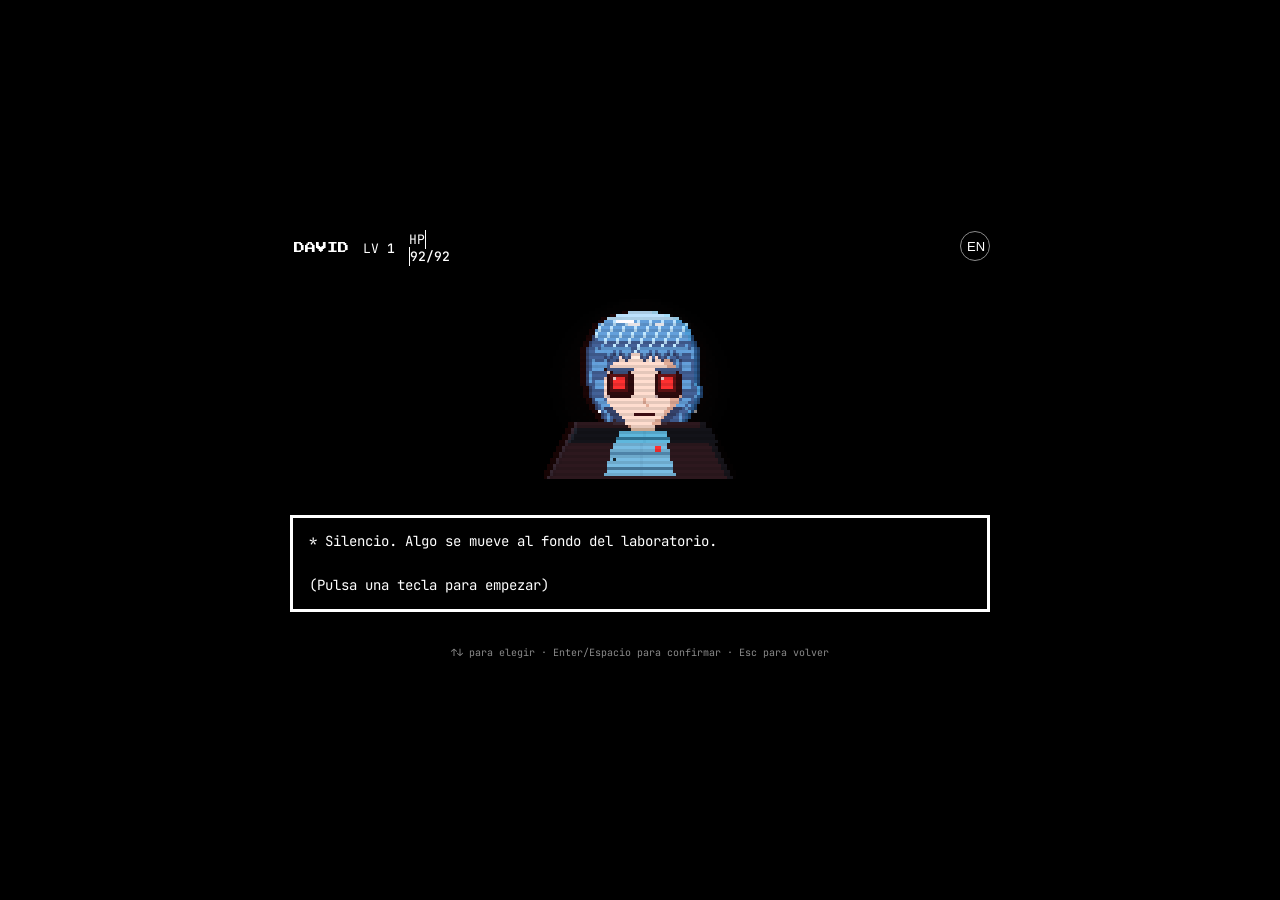
==== secret.html @ 0ebebb21 "Primera versión de la web personal Portada con widgets, página de contacto (Web3Forms) y combate sec" ====
<!DOCTYPE html>
<html lang="es">
<head>
<meta charset="UTF-8">
<meta name="viewport" content="width=device-width, initial-scale=1">
<title>???</title>
<meta name="robots" content="noindex">
<!-- Tipografías: JetBrains Mono para texto (ya la usa el resto de la web) + Press Start 2P
     solo para títulos y botones, para que huela a videojuego retro sin perder legibilidad. -->
<link rel="preconnect" href="https://fonts.googleapis.com">
<link rel="preconnect" href="https://fonts.gstatic.com" crossorigin>
<link href="https://fonts.googleapis.com/css2?family=JetBrains+Mono:wght@400;500&family=Press+Start+2P&display=swap" rel="stylesheet">
<style>
  :root{ --w:#fff; --y:#ffd400; --r:#ff3232; --b:#5db3ff; --g:#5cff8a; --dim:#8a8a8a; }
  *{ box-sizing:border-box; }
  html,body{ margin:0; height:100%; background:#000; overflow:hidden; }
  body{
    display:flex; align-items:center; justify-content:center;
    font-family:"JetBrains Mono", monospace; color:var(--w); user-select:none;
  }
  .pixel{ font-family:"Press Start 2P", monospace; }

  /* Pantalla de batalla: proporción fija, como una ventana de juego dentro de la página */
  .battle{ position:relative; width:min(96vw, 700px); aspect-ratio:16/10; display:flex; flex-direction:column; gap:10px; }

  /* Barra superior: nombre + LV + HP del jugador */
  .hud{ display:flex; align-items:center; gap:14px; font-size:13px; padding:0 4px; }
  .hud b{ font-weight:500; }
  .hpbar{ width:90px; height:12px; background:#5a1010; border:1px solid var(--w); }
  .hpbar i{ display:block; height:100%; background:var(--y); }

  /* Botón de idioma, arriba a la derecha, mismo lenguaje visual que el resto de la web */
  .langBtn{
    position:absolute; top:0; right:0; width:30px; height:30px; border-radius:50%;
    border:1px solid var(--dim); background:#000; color:var(--w); cursor:pointer;
    display:grid; place-items:center; font-size:13px;
  }
  .langBtn:hover{ border-color:var(--w); }

  /* Retrato del jefe: aquí va tu sprite (sustituye el rectángulo de marcador) */
  .boss{ flex:1; display:flex; align-items:center; justify-content:center; min-height:0; }
  .boss__art{ width:192px; height:192px; image-rendering:pixelated; image-rendering:crisp-edges; }

  /* Marcas de esquina en el cuadro de diálogo, como en las cajas de texto de las
     batallas: un detalle pequeño que vende mucho el "esto es una interfaz de juego". */
  .dialogue{ position:relative; }
  .dialogue::before, .dialogue::after{
    content:''; position:absolute; width:9px; height:9px; border:var(--w) solid; opacity:.9;
  }
  .dialogue::before{ top:-3px; left:-3px; border-width:3px 0 0 3px; }
  .dialogue::after{ bottom:-3px; right:-3px; border-width:0 3px 3px 0; }

  /* Caja de diálogo: lo que dice el jefe. El texto entra letra a letra (ver secret.js) */
  .dialogue{
    border:3px solid var(--w); background:#000; padding:12px 16px; min-height:64px;
    font-size:14px; line-height:1.6; white-space:pre-wrap;
  }

  /* Caja de batalla (esquivar balas). Se muestra solo durante el turno del jefe */
  .box{ display:none; align-self:center; image-rendering:pixelated; border:3px solid var(--w); background:#000; }
  .box.show{ display:block; animation:boxIn .28s var(--ease, ease-out); }
  .box.hit{ animation:boxShake .2s linear; }
  @keyframes boxIn{ from{ opacity:0; transform:scale(.9); } to{ opacity:1; transform:scale(1); } }
  @keyframes boxShake{ 0%,100%{ transform:translateX(0); } 25%{ transform:translateX(-5px); } 75%{ transform:translateX(5px); } }
  .battle.in-box .dialogue, .battle.in-box .menu{ display:none; }
  .battle.in-box .boss{ flex:0 0 0px; min-height:0; }

  /* El diálogo y el menú «entran» al aparecer, para que el cambio de turno no sea un corte seco */
  .dialogue, .menu{ animation:softIn .22s ease-out; }
  @keyframes softIn{ from{ opacity:0; transform:translateY(4px); } to{ opacity:1; transform:translateY(0); } }

  /* Menú principal: FIGHT / ACT / ITEM / MERCY */
  .menu{ display:flex; gap:10px; }
  .menu[hidden]{ display:none; }                 /* oculto durante la espera previa a la pelea, ver beginBattle en secret.js */
  .menu button{
    flex:1; font-family:inherit; font-size:15px; padding:10px 0; cursor:pointer;
    background:#000; color:var(--w); border:3px solid var(--w);
  }
  .menu button[data-act="fight"]{ border-color:var(--r); color:var(--r); }
  .menu button[data-act="act"]{ border-color:var(--b); color:var(--b); }
  .menu button[data-act="item"]{ border-color:var(--g); color:var(--g); }
  .menu button[data-act="mercy"]{ border-color:var(--y); color:var(--y); }
  .menu button.is-sel{ background:currentColor; }
  .menu button.is-sel span{ color:#000; }
  .menu button:disabled{ opacity:.35; cursor:default; }
  .menu button.mercy-ready{ animation:pulse 1s ease-in-out infinite; }
  @keyframes pulse{ 50%{ box-shadow:0 0 0 3px var(--y); } }

  /* Submenús de ACT / ITEM / MERCY: lista a la izquierda, descripción a la derecha */
  .sub{ display:none; border:3px solid var(--w); flex:1; min-height:0; }
  .sub.show{ display:flex; }
  .sub__list{ width:45%; border-right:2px solid var(--w); overflow:auto; padding:6px; }
  .sub__list button{
    display:block; width:100%; text-align:left; font-family:inherit; font-size:13px;
    background:none; color:var(--w); border:0; padding:6px 4px; cursor:pointer;
  }
  .sub__list button.is-sel{ color:var(--y); }
  .sub__list button.is-sel::before{ content:"❤ "; }
  .sub__desc{ flex:1; padding:10px; font-size:12px; line-height:1.7; white-space:pre-wrap; }

  .hint{ text-align:center; font-size:10px; color:var(--dim); }

  .btn-restart{
    align-self:center; font-family:inherit; font-size:14px; padding:10px 20px; cursor:pointer;
    background:#000; color:var(--y); border:3px solid var(--y); margin-top:4px;
  }
  .btn-restart:hover{ background:var(--y); color:#000; }

  @media (max-width:560px){
    .hud{ font-size:11px; } .dialogue{ font-size:12px; }
    .menu button{ font-size:12px; padding:8px 0; }
  }

  /* Pantalla de derrota, al estilo de la pantalla negra de Undertale: silencio, negro,
     y el texto entra despacio en rojo. Solo se usa cuando el JUGADOR pierde (ver
     showEnding('hurt') en secret.js) — los demás finales se quedan en la caja de diálogo normal. */
  .gameover{
    position:absolute; inset:0; background:#000; z-index:5;
    display:flex; flex-direction:column; align-items:center; justify-content:center; gap:22px;
    opacity:0; animation:goFadeIn 1.6s ease-in forwards;
  }
  .gameover[hidden]{ display:none; }
  .gameover__title{
    font-size:clamp(20px,5vw,34px); color:#c40000; letter-spacing:.08em;
    text-shadow:0 0 14px rgba(196,0,0,.7);
  }
  .gameover__sub{ font-size:12px; color:#7a1414; opacity:0; animation:goFadeIn 1.2s ease-in 1.4s forwards; }
  .gameover .btn-restart{ opacity:0; animation:goFadeIn 1s ease-in 2.4s forwards; }
  @keyframes goFadeIn{ to{ opacity:1; } }
</style>
</head>
<body>

  <div class="battle" id="battle">
    <button class="langBtn" id="langBtn" type="button" aria-label="Translate to English" title="Translate to English">EN</button>

    <!-- Pantalla de derrota estilo Undertale. Oculta salvo cuando el jugador pierde. -->
    <div class="gameover" id="gameOverScreen" hidden>
      <p class="gameover__title pixel" data-i18n="goTitle">* Te has quedado sin PS.</p>
      <p class="gameover__sub" data-i18n="goSub">Pero sigue intentándolo.</p>
      <button class="btn-restart" id="restartBtnGO" type="button" data-i18n="restart">↻ Jugar de nuevo</button>
    </div>

    <div class="hud">
      <span class="pixel" style="font-size:11px" id="plName">DAVID</span>
      <span>LV <b id="plLv">1</b></span>
      <span>HP <span class="hpbar"><i id="plHpFill"></i></span> <b id="plHpNum">92/92</b></span>
    </div>

    <div class="boss" id="bossWrap">
      <canvas class="boss__art" id="bossCanvas" width="64" height="64"></canvas>
    </div>

    <p class="dialogue" id="dialogue"></p>

    <!-- Solo se ve al llegar a un final (ver showEnding en secret.js) -->
    <button class="btn-restart" id="restartBtn" type="button" hidden data-i18n="restart">↻ Jugar de nuevo</button>

    <canvas class="box" id="box" width="360" height="170"></canvas>

    <div class="menu" id="menu" hidden>
      <button data-act="fight"><span class="pixel" data-i18n="btn.fight">LUCHAR</span></button>
      <button data-act="act"><span class="pixel" data-i18n="btn.act">ACTUAR</span></button>
      <button data-act="item"><span class="pixel" data-i18n="btn.item">OBJETO</span></button>
      <button data-act="mercy"><span class="pixel" data-i18n="btn.mercy">PERDON</span></button>
    </div>

    <div class="sub" id="actSub">
      <div class="sub__list" id="actList"></div>
      <div class="sub__desc" id="actDesc"></div>
    </div>
    <div class="sub" id="itemSub">
      <div class="sub__list" id="itemList"></div>
      <div class="sub__desc" id="itemDesc"></div>
    </div>
    <div class="sub" id="mercySub">
      <div class="sub__list" id="mercyList"></div>
      <div class="sub__desc" id="mercyDesc"></div>
    </div>

    <p class="hint" data-i18n="hint">↑↓ para elegir · Enter/Espacio para confirmar · Esc para volver</p>
  </div>

  <script src="boss.js"></script>
  <script src="secret.js"></script>
</body>
</html>
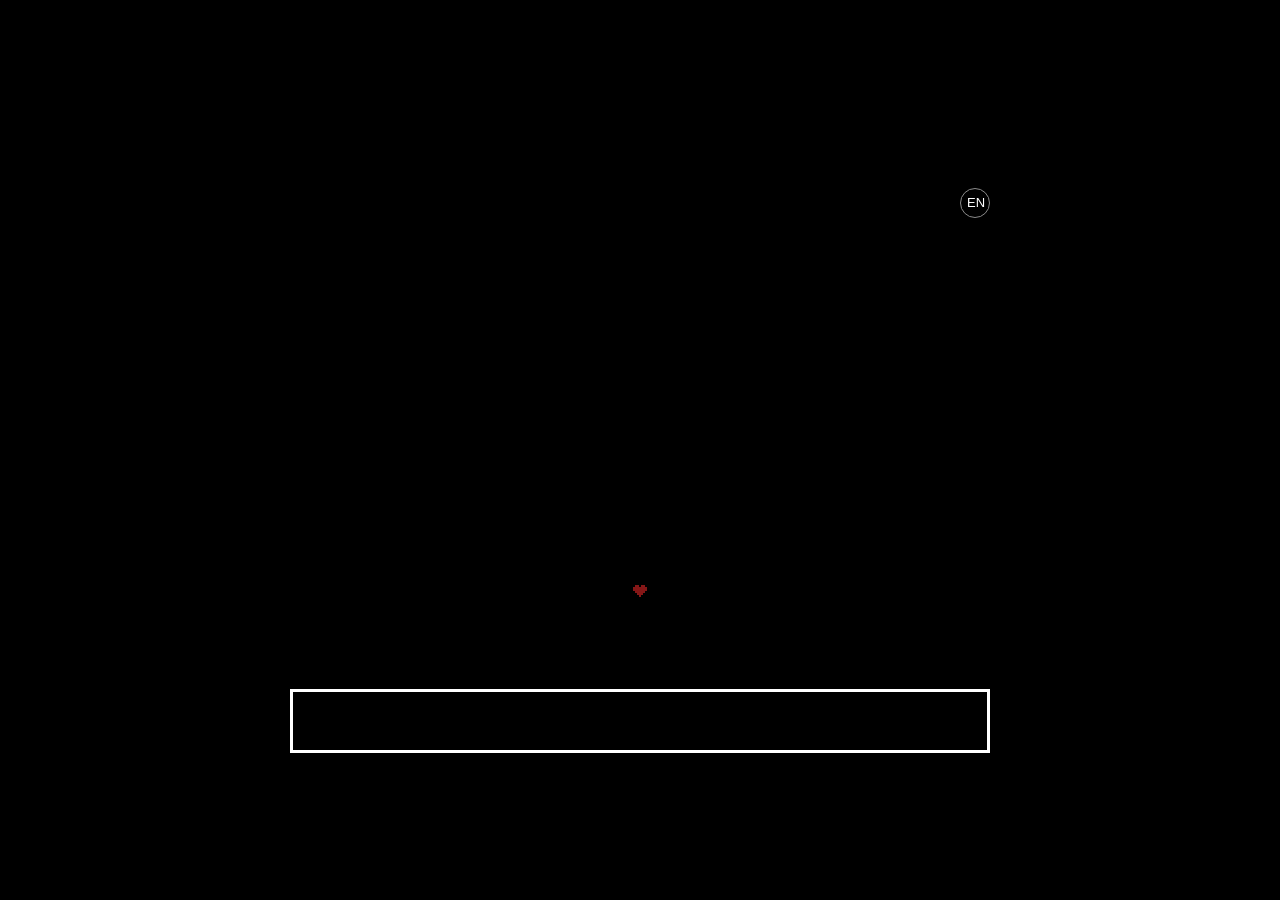
==== commit 369eb36a: "Juego secreto: se rehace a partir del guion «Débora — Alpha» - Dos rutas: pacifista (solo ACTUAR; Dé" ====
--- a/secret.html
+++ b/secret.html
@@ -21,74 +21,115 @@
   .pixel{ font-family:"Press Start 2P", monospace; }
 
   /* Pantalla de batalla: proporción fija, como una ventana de juego dentro de la página */
-  .battle{ position:relative; width:min(96vw, 700px); aspect-ratio:16/10; display:flex; flex-direction:column; gap:10px; }
+  /* altura fija (no crece con el contenido): así Débora y el alma no saltan al cambiar de escena */
+  .battle{ position:relative; width:min(96vw, 700px); height:calc(min(96vw, 700px) * .75); display:flex; flex-direction:column; gap:10px; }
+  .battle > *{ flex-shrink:0; }                    /* nada se aplasta: si no cabe, sobra por abajo */
+  .battle.shake{ animation:shake .35s linear; }
+  @keyframes shake{ 0%,100%{ transform:translate(0,0); } 20%{ transform:translate(-6px,2px); } 40%{ transform:translate(5px,-3px); } 60%{ transform:translate(-4px,3px); } 80%{ transform:translate(3px,-1px); } }
+
+  /* ESCENAS (data-scene en #battle, ver setScene en secret.js): qué se ve en cada momento.
+     dark  = negro: solo Débora, el alma y el narrador (inicio y finales)
+     menu  = tu turno · box = esquivar · aim = barra de ataque · final = solo queda ATACAR */
+  .hud, .dialogue, .aim, .box, .menu, .sub{ display:none; }
+  .battle:is([data-scene="talk"],[data-scene="menu"],[data-scene="box"],[data-scene="aim"]) .hud{ display:flex; }
+  .battle:is([data-scene="dark"],[data-scene="talk"],[data-scene="menu"]) .dialogue{ display:block; }
+  .battle[data-scene="menu"] .menu:not(.off){ display:flex; }
+  .battle[data-scene="menu"] .sub.show{ display:flex; }
+  .battle[data-scene="aim"] .aim{ display:block; }
+  .battle[data-scene="box"] .box{ display:block; }
+  .battle[data-scene="box"] .boss{ flex:0 0 auto; }   /* durante los ataques sigue viéndose, justo encima de la caja */
+  /* en la oscuridad del inicio, la barra y la caja ocupan su sitio sin verse: el alma flota justo donde nacerá la arena */
+  .battle[data-scene="dark"] .hud{ display:flex; visibility:hidden; }
+  .battle[data-scene="dark"] .box{ display:block; visibility:hidden; }
+  .battle[data-scene="dark"] .boss{ flex:0 0 auto; }
+  .battle[data-scene="dark"] .box{ order:1; } .battle[data-scene="dark"] .dialogue{ order:2; }
+  .battle[data-scene="dark"] .btn-restart{ order:3; } .battle[data-scene="dark"] .hint{ order:4; }
+  .battle[data-scene="void"] .menu{ display:flex; visibility:hidden; }   /* tras el último golpe: nada, pero sin mover a Débora */
+  .battle[data-scene="final"] .menu{ display:flex; justify-content:center; }
+  .battle[data-scene="final"] .menu button:not([data-act="fight"]){ display:none; }
+  .battle[data-scene="final"] .menu button{ flex:0 0 260px; padding:14px 0; }
 
   /* Barra superior: nombre + LV + HP del jugador */
-  .hud{ display:flex; align-items:center; gap:14px; font-size:13px; padding:0 4px; }
+  .hud{ align-items:center; gap:14px; font-size:13px; padding:0 4px; }
   .hud b{ font-weight:500; }
-  .hpbar{ width:90px; height:12px; background:#5a1010; border:1px solid var(--w); }
-  .hpbar i{ display:block; height:100%; background:var(--y); }
+  .hpbar{ width:90px; height:12px; background:#5a1010; border:1px solid var(--w); display:inline-block; vertical-align:middle; }
+  .hpbar i{ display:block; height:100%; background:var(--y); transition:width .25s; }
 
   /* Botón de idioma, arriba a la derecha, mismo lenguaje visual que el resto de la web */
   .langBtn{
-    position:absolute; top:0; right:0; width:30px; height:30px; border-radius:50%;
+    position:absolute; top:0; right:0; width:30px; height:30px; border-radius:50%; z-index:9;
     border:1px solid var(--dim); background:#000; color:var(--w); cursor:pointer;
     display:grid; place-items:center; font-size:13px;
   }
   .langBtn:hover{ border-color:var(--w); }
 
-  /* Retrato del jefe: aquí va tu sprite (sustituye el rectángulo de marcador) */
-  .boss{ flex:1; display:flex; align-items:center; justify-content:center; min-height:0; }
-  .boss__art{ width:192px; height:192px; image-rendering:pixelated; image-rendering:crisp-edges; }
-
-  /* Marcas de esquina en el cuadro de diálogo, como en las cajas de texto de las
-     batallas: un detalle pequeño que vende mucho el "esto es una interfaz de juego". */
-  .dialogue{ position:relative; }
-  .dialogue::before, .dialogue::after{
-    content:''; position:absolute; width:9px; height:9px; border:var(--w) solid; opacity:.9;
-  }
+  /* Débora: sprite de 96 px a x3 (bloques de 3x3). En pantallas bajas, a x2 para que quepa todo */
+  .boss{ flex:1 1 0; display:flex; align-items:flex-end; justify-content:center; min-height:0; }   /* el busto se apoya en el diálogo */
+  .boss__art{ width:288px; height:288px; margin-bottom:-10px; image-rendering:pixelated; image-rendering:crisp-edges; }
+  .boss__art.dodge{ animation:dodge .6s cubic-bezier(.2,.8,.3,1); }
+  @keyframes dodge{ 0%{ transform:translateX(0); } 25%,60%{ transform:translateX(-90px); } 100%{ transform:translateX(0); } }
+  @media (max-height:700px){ .battle{ height:calc(min(96vw, 700px) * .625); } .boss__art{ width:192px; height:192px; } }
+
+  /* Caja del NARRADOR: rectangular, con marcas de esquina. El texto entra letra a letra */
+  .dialogue{
+    position:relative; border:3px solid var(--w); background:#000; padding:12px 16px; min-height:64px; margin:0;
+    font-size:14px; line-height:1.6; white-space:pre-wrap;
+  }
+  .dialogue::before, .dialogue::after{ content:''; position:absolute; width:9px; height:9px; border:var(--w) solid; opacity:.9; }
   .dialogue::before{ top:-3px; left:-3px; border-width:3px 0 0 3px; }
   .dialogue::after{ bottom:-3px; right:-3px; border-width:0 3px 3px 0; }
 
-  /* Caja de diálogo: lo que dice el jefe. El texto entra letra a letra (ver secret.js) */
-  .dialogue{
-    border:3px solid var(--w); background:#000; padding:12px 16px; min-height:64px;
-    font-size:14px; line-height:1.6; white-space:pre-wrap;
-  }
-
-  /* Caja de batalla (esquivar balas). Se muestra solo durante el turno del jefe */
-  .box{ display:none; align-self:center; image-rendering:pixelated; border:3px solid var(--w); background:#000; }
-  .box.show{ display:block; animation:boxIn .28s var(--ease, ease-out); }
+  /* BURBUJA de Débora: al lado de su cabeza, con la cola apuntándola */
+  .bubble{
+    position:absolute; z-index:7; max-width:230px; margin:0; padding:10px 12px;
+    background:#fff; color:#000; font-size:13px; line-height:1.5; white-space:pre-wrap; border-radius:4px;
+    animation:bubbleIn .18s ease-out;
+  }
+  .bubble[hidden]{ display:none; }
+  .bubble::before{ content:''; position:absolute; left:-9px; top:14px; border-style:solid; border-width:6px 10px 6px 0; border-color:transparent #fff transparent transparent; }
+  @keyframes bubbleIn{ from{ opacity:0; transform:translateX(-4px); } to{ opacity:1; transform:none; } }
+
+  /* Barra de ataque: una línea recorre el objetivo y pulsas para golpear */
+  .aim{ width:100%; height:92px; border:3px solid var(--w); background:#000; image-rendering:pixelated; }
+
+  /* Caja de batalla (esquivar). Se muestra solo durante sus ataques */
+  .box{ align-self:center; image-rendering:pixelated; border:3px solid var(--w); background:#000; animation:boxIn .28s ease-out; }
   .box.hit{ animation:boxShake .2s linear; }
+  .box.forming{ animation:arenaGrow .7s cubic-bezier(.2,.8,.3,1); }            /* la primera vez nace alrededor del alma */
+  .box.vanish{ animation:arenaVanish 1.4s steps(12) forwards; }
   @keyframes boxIn{ from{ opacity:0; transform:scale(.9); } to{ opacity:1; transform:scale(1); } }
   @keyframes boxShake{ 0%,100%{ transform:translateX(0); } 25%{ transform:translateX(-5px); } 75%{ transform:translateX(5px); } }
-  .battle.in-box .dialogue, .battle.in-box .menu{ display:none; }
-  .battle.in-box .boss{ flex:0 0 0px; min-height:0; }
-
-  /* El diálogo y el menú «entran» al aparecer, para que el cambio de turno no sea un corte seco */
+  @keyframes arenaGrow{ from{ clip-path:inset(45% 47% 45% 47%); } to{ clip-path:inset(0); } }
+  @keyframes arenaVanish{ 0%{ opacity:1; clip-path:inset(0); } 60%{ opacity:.7; clip-path:inset(20% 0 30% 0); } 100%{ opacity:0; clip-path:inset(50% 0 50% 0); } }
+  .fx{ position:absolute; inset:0; width:100%; height:100%; pointer-events:none; z-index:5; }
+
+  /* Menú: ATACAR / ACTUAR / OBJETO / PERDÓN */
   .dialogue, .menu{ animation:softIn .22s ease-out; }
   @keyframes softIn{ from{ opacity:0; transform:translateY(4px); } to{ opacity:1; transform:translateY(0); } }
-
-  /* Menú principal: FIGHT / ACT / ITEM / MERCY */
-  .menu{ display:flex; gap:10px; }
-  .menu[hidden]{ display:none; }                 /* oculto durante la espera previa a la pelea, ver beginBattle en secret.js */
+  .menu{ gap:10px; }
   .menu button{
     flex:1; font-family:inherit; font-size:15px; padding:10px 0; cursor:pointer;
     background:#000; color:var(--w); border:3px solid var(--w);
   }
+  .menu button[hidden]{ display:none; }
   .menu button[data-act="fight"]{ border-color:var(--r); color:var(--r); }
   .menu button[data-act="act"]{ border-color:var(--b); color:var(--b); }
   .menu button[data-act="item"]{ border-color:var(--g); color:var(--g); }
   .menu button[data-act="mercy"]{ border-color:var(--y); color:var(--y); }
   .menu button.is-sel{ background:currentColor; }
   .menu button.is-sel span{ color:#000; }
-  .menu button:disabled{ opacity:.35; cursor:default; }
-  .menu button.mercy-ready{ animation:pulse 1s ease-in-out infinite; }
-  @keyframes pulse{ 50%{ box-shadow:0 0 0 3px var(--y); } }
-
-  /* Submenús de ACT / ITEM / MERCY: lista a la izquierda, descripción a la derecha */
-  .sub{ display:none; border:3px solid var(--w); flex:1; min-height:0; }
-  .sub.show{ display:flex; }
+  .menu button.wait{ opacity:.3; cursor:default; }
+  .menu button.ready{ animation:pulse 1.1s ease-in-out infinite; }
+  @keyframes pulse{ 50%{ box-shadow:0 0 0 3px currentColor; } }
+  /* Opción que desaparece (ruta de lucha): se rompe en franjas y se va */
+  .menu button.glitch-out{ animation:glitchOut .7s steps(7) forwards; }
+  @keyframes glitchOut{
+    0%{ transform:none; opacity:1; clip-path:inset(0); } 30%{ transform:translateX(-6px) skewX(12deg); clip-path:inset(20% 0 40% 0); }
+    60%{ transform:translateX(5px); opacity:.6; clip-path:inset(60% 0 10% 0); } 100%{ transform:scaleY(.1); opacity:0; }
+  }
+
+  /* Submenús de ACTUAR / OBJETO / PERDÓN: lista a la izquierda, descripción a la derecha */
+  .sub{ border:3px solid var(--w); flex:0 0 118px; min-height:0; }
   .sub__list{ width:45%; border-right:2px solid var(--w); overflow:auto; padding:6px; }
   .sub__list button{
     display:block; width:100%; text-align:left; font-family:inherit; font-size:13px;
@@ -96,45 +137,78 @@
   }
   .sub__list button.is-sel{ color:var(--y); }
   .sub__list button.is-sel::before{ content:"❤ "; }
-  .sub__desc{ flex:1; padding:10px; font-size:12px; line-height:1.7; white-space:pre-wrap; }
-
-  .hint{ text-align:center; font-size:10px; color:var(--dim); }
+  .sub__list button:disabled{ opacity:.4; }
+  .sub__desc{ flex:1; padding:10px; font-size:12px; line-height:1.7; white-space:pre-wrap; margin:0; }
+
+  .hint{ text-align:center; font-size:10px; color:var(--dim); margin:0; min-height:14px; }
 
   .btn-restart{
     align-self:center; font-family:inherit; font-size:14px; padding:10px 20px; cursor:pointer;
     background:#000; color:var(--y); border:3px solid var(--y); margin-top:4px;
   }
+  .btn-restart[hidden]{ display:none; }
   .btn-restart:hover{ background:var(--y); color:#000; }
 
+  /* La última línea de código (final pacifista): se queda unos segundos y se borra */
+  .codeline{
+    position:absolute; left:50%; top:34%; transform:translate(-50%,-50%); z-index:8; margin:0;
+    font-size:15px; color:#9fffc0; text-shadow:0 0 10px rgba(80,255,150,.45); white-space:pre;
+  }
+  .codeline[hidden]{ display:none; }
+  .codeline i{ display:inline-block; width:.6em; height:1.1em; vertical-align:-.2em; background:#9fffc0; margin-left:2px; animation:caret 1s steps(1) infinite; }
+  @keyframes caret{ 50%{ opacity:0; } }
+
   @media (max-width:560px){
-    .hud{ font-size:11px; } .dialogue{ font-size:12px; }
+    .hud{ font-size:11px; } .dialogue{ font-size:12px; } .bubble{ font-size:12px; max-width:180px; }
     .menu button{ font-size:12px; padding:8px 0; }
   }
 
-  /* Pantalla de derrota, al estilo de la pantalla negra de Undertale: silencio, negro,
-     y el texto entra despacio en rojo. Solo se usa cuando el JUGADOR pierde (ver
-     showEnding('hurt') en secret.js) — los demás finales se quedan en la caja de diálogo normal. */
+  /* Derrota (te quedas sin PS): pantalla negra, el texto entra despacio en rojo */
   .gameover{
-    position:absolute; inset:0; background:#000; z-index:5;
+    position:absolute; inset:0; background:#000; z-index:10;
     display:flex; flex-direction:column; align-items:center; justify-content:center; gap:22px;
     opacity:0; animation:goFadeIn 1.6s ease-in forwards;
   }
   .gameover[hidden]{ display:none; }
-  .gameover__title{
-    font-size:clamp(20px,5vw,34px); color:#c40000; letter-spacing:.08em;
-    text-shadow:0 0 14px rgba(196,0,0,.7);
-  }
-  .gameover__sub{ font-size:12px; color:#7a1414; opacity:0; animation:goFadeIn 1.2s ease-in 1.4s forwards; }
+  .gameover__title{ font-size:clamp(20px,5vw,34px); color:#c40000; letter-spacing:.08em; text-shadow:0 0 14px rgba(196,0,0,.7); margin:0; text-align:center; }
+  .gameover__sub{ font-size:12px; color:#7a1414; opacity:0; animation:goFadeIn 1.2s ease-in 1.4s forwards; margin:0; }
   .gameover .btn-restart{ opacity:0; animation:goFadeIn 1s ease-in 2.4s forwards; }
   @keyframes goFadeIn{ to{ opacity:1; } }
+
+  /* Game Over especial de la ruta de lucha: fondo rojo oscuro, letras blancas, sin música.
+     YOU WON se agrieta y se convierte en DID YOU? */
+  .endred{
+    position:fixed; inset:0; z-index:30; background:#000; transition:background-color 3.5s ease;
+    display:flex; flex-direction:column; align-items:center; justify-content:center; gap:30px; text-align:center; padding:16px;
+  }
+  .endred[hidden]{ display:none; }
+  .endred.red{ background:#2e0305; }
+  .endred__big{ position:relative; font-size:clamp(24px,6.5vw,56px); color:#fff; letter-spacing:.06em; margin:0; opacity:0; transition:opacity 1.4s; }
+  .endred__big.on{ opacity:1; }
+  .endred__big.break{ animation:breakOut .7s steps(6) forwards; }
+  .endred__big.glitchin{ animation:glitchIn .6s steps(5); }
+  .endred__big svg{ position:absolute; left:-4%; top:-10%; width:108%; height:120%; overflow:visible; }
+  .endred__big svg path{ fill:none; stroke:#2e0305; stroke-width:5; opacity:0; vector-effect:non-scaling-stroke; }   /* grietas del color del fondo */
+  .endred__big.cracked svg path{ opacity:1; transition:opacity .35s steps(3); }
+  @keyframes breakOut{
+    0%{ transform:none; clip-path:inset(0); opacity:1; } 30%{ transform:translate(-8px,3px) skewX(-10deg); clip-path:inset(0 0 45% 0); }
+    60%{ transform:translate(10px,-4px); clip-path:inset(40% 0 0 0); opacity:.7; } 100%{ transform:translateY(30px) rotate(3deg); opacity:0; }
+  }
+  @keyframes glitchIn{ 0%{ transform:translateX(12px) skewX(15deg); opacity:.2; } 50%{ transform:translateX(-6px); opacity:.8; } 100%{ transform:none; opacity:1; } }
+  .endred__line{ font-size:15px; color:#fff; margin:0; opacity:0; transition:opacity 1.8s; }
+  .endred__line.on{ opacity:1; }
+  .endred .btn-restart{ color:#fff; border-color:#fff; opacity:0; transition:opacity 1.2s; }
+  .endred .btn-restart:not(.on){ pointer-events:none; }
+  .endred .btn-restart.on{ opacity:1; }
+  .endred .btn-restart:hover{ background:#fff; color:#2e0305; }
 </style>
 </head>
 <body>
 
-  <div class="battle" id="battle">
+  <div class="battle" id="battle" data-scene="dark">
     <button class="langBtn" id="langBtn" type="button" aria-label="Translate to English" title="Translate to English">EN</button>
 
-    <!-- Pantalla de derrota estilo Undertale. Oculta salvo cuando el jugador pierde. -->
+    <!-- Derrota: solo cuando el jugador se queda sin PS -->
     <div class="gameover" id="gameOverScreen" hidden>
       <p class="gameover__title pixel" data-i18n="goTitle">* Te has quedado sin PS.</p>
       <p class="gameover__sub" data-i18n="goSub">Pero sigue intentándolo.</p>
@@ -142,43 +216,62 @@
     </div>
 
     <div class="hud">
-      <span class="pixel" style="font-size:11px" id="plName">DAVID</span>
+      <span class="pixel" style="font-size:11px" data-i18n="you">TÚ</span>
       <span>LV <b id="plLv">1</b></span>
       <span>HP <span class="hpbar"><i id="plHpFill"></i></span> <b id="plHpNum">92/92</b></span>
     </div>
 
     <div class="boss" id="bossWrap">
-      <canvas class="boss__art" id="bossCanvas" width="64" height="64"></canvas>
-    </div>
-
+      <canvas class="boss__art" id="bossCanvas" width="96" height="96"></canvas>
+    </div>
+
+    <!-- Débora habla en una burbuja; el narrador, en la caja rectangular -->
+    <p class="bubble" id="bubble" hidden></p>
     <p class="dialogue" id="dialogue"></p>
-
-    <!-- Solo se ve al llegar a un final (ver showEnding en secret.js) -->
-    <button class="btn-restart" id="restartBtn" type="button" hidden data-i18n="restart">↻ Jugar de nuevo</button>
+    <canvas class="aim" id="aim" aria-hidden="true"></canvas>
 
     <canvas class="box" id="box" width="360" height="170"></canvas>
-
-    <div class="menu" id="menu" hidden>
-      <button data-act="fight"><span class="pixel" data-i18n="btn.fight">LUCHAR</span></button>
-      <button data-act="act"><span class="pixel" data-i18n="btn.act">ACTUAR</span></button>
-      <button data-act="item"><span class="pixel" data-i18n="btn.item">OBJETO</span></button>
-      <button data-act="mercy"><span class="pixel" data-i18n="btn.mercy">PERDON</span></button>
+    <!-- Capa de efectos: el alma en la oscuridad, cortes, puños y manos-blaster que pueden salir fuera de la caja -->
+    <canvas class="fx" id="fx" aria-hidden="true"></canvas>
+    <p class="codeline" id="codeLine" hidden></p>
+
+    <div class="menu" id="menu">
+      <button data-act="fight"><span class="pixel" data-i18n="fight">ATACAR</span></button>
+      <button data-act="act"><span class="pixel" data-i18n="act">ACTUAR</span></button>
+      <button data-act="item"><span class="pixel" data-i18n="item">OBJETO</span></button>
+      <button data-act="mercy"><span class="pixel" data-i18n="mercy">PERDON</span></button>
     </div>
 
     <div class="sub" id="actSub">
       <div class="sub__list" id="actList"></div>
-      <div class="sub__desc" id="actDesc"></div>
+      <p class="sub__desc" id="actDesc"></p>
     </div>
     <div class="sub" id="itemSub">
       <div class="sub__list" id="itemList"></div>
-      <div class="sub__desc" id="itemDesc"></div>
+      <p class="sub__desc" id="itemDesc"></p>
     </div>
     <div class="sub" id="mercySub">
       <div class="sub__list" id="mercyList"></div>
-      <div class="sub__desc" id="mercyDesc"></div>
-    </div>
-
-    <p class="hint" data-i18n="hint">↑↓ para elegir · Enter/Espacio para confirmar · Esc para volver</p>
+      <p class="sub__desc" id="mercyDesc"></p>
+    </div>
+
+    <button class="btn-restart" id="restartBtn" type="button" hidden data-i18n="restart">↻ Jugar de nuevo</button>
+    <p class="hint" id="hint"></p>
+  </div>
+
+  <!-- Game Over especial (ruta de lucha) -->
+  <div class="endred" id="endRed" hidden>
+    <p class="endred__big pixel" id="endBig"><span id="endBigText">YOU WON</span>
+      <svg viewBox="0 0 100 30" preserveAspectRatio="none" aria-hidden="true">
+        <path pathLength="1" d="M8 2 L19 11 L16 16 L27 24 L31 29"/>
+        <path pathLength="1" d="M47 0 L44 9 L52 14 L49 22 L55 30"/>
+        <path pathLength="1" d="M78 1 L73 10 L83 15 L79 23 L88 29"/>
+        <path pathLength="1" d="M19 11 L33 12 L44 9"/>
+        <path pathLength="1" d="M52 14 L66 17 L73 10"/>
+      </svg>
+    </p>
+    <p class="endred__line" id="endLine"></p>
+    <button class="btn-restart" id="restartBtnRed" type="button" data-i18n="restart">↻ Jugar de nuevo</button>
   </div>
 
   <script src="boss.js"></script>
